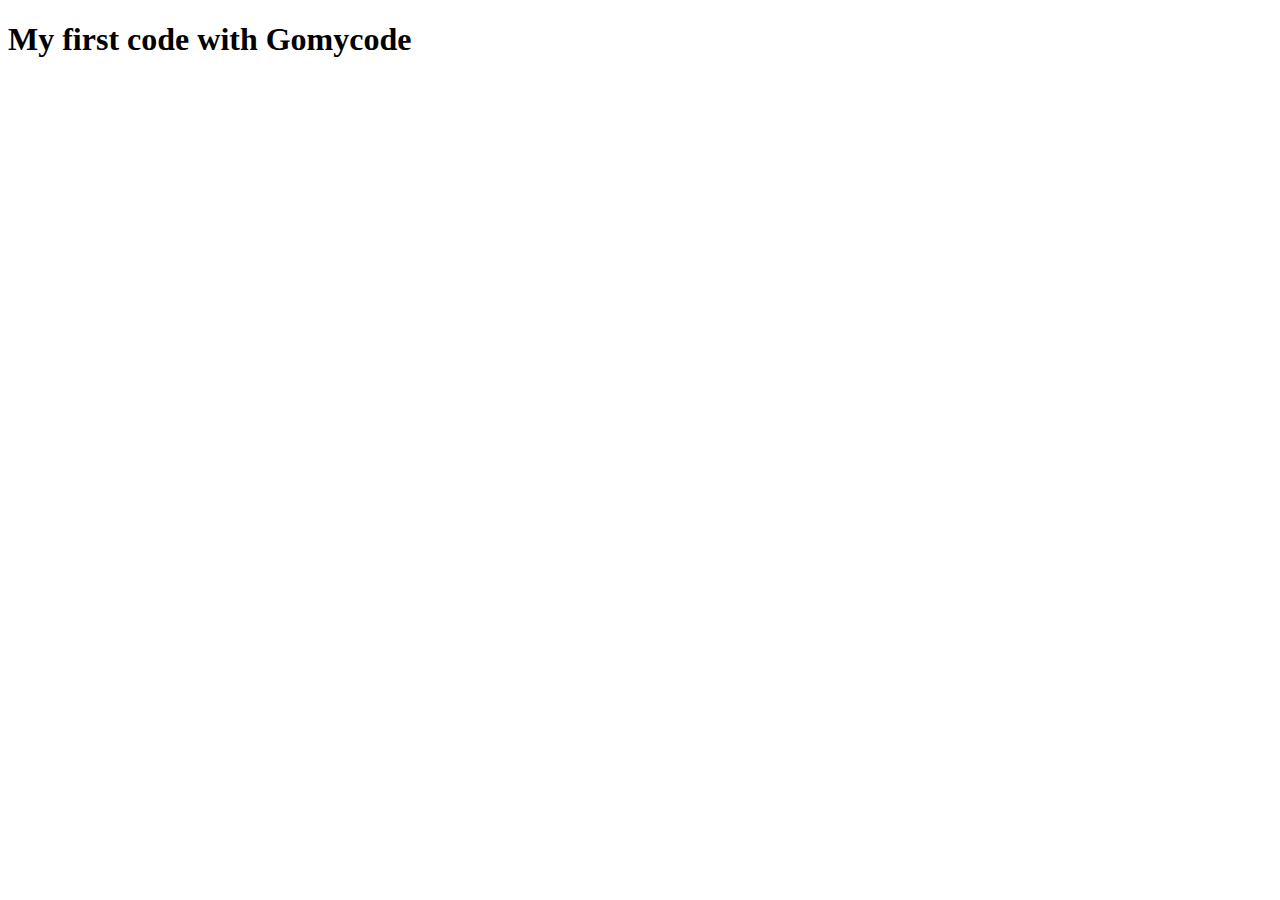
==== Index.html @ 74e32e61 "adding gomycode html file" ====
<!DOCTYPE html>
<html lang="en">
<head>
    <meta charset="UTF-8">
    <meta name="viewport" content="width=device-width, initial-scale=1.0">
    <title>GOMYCODE TRAINING</title>
</head>
<body>
    <h1>My first code with Gomycode</h1>
</body>
</html>
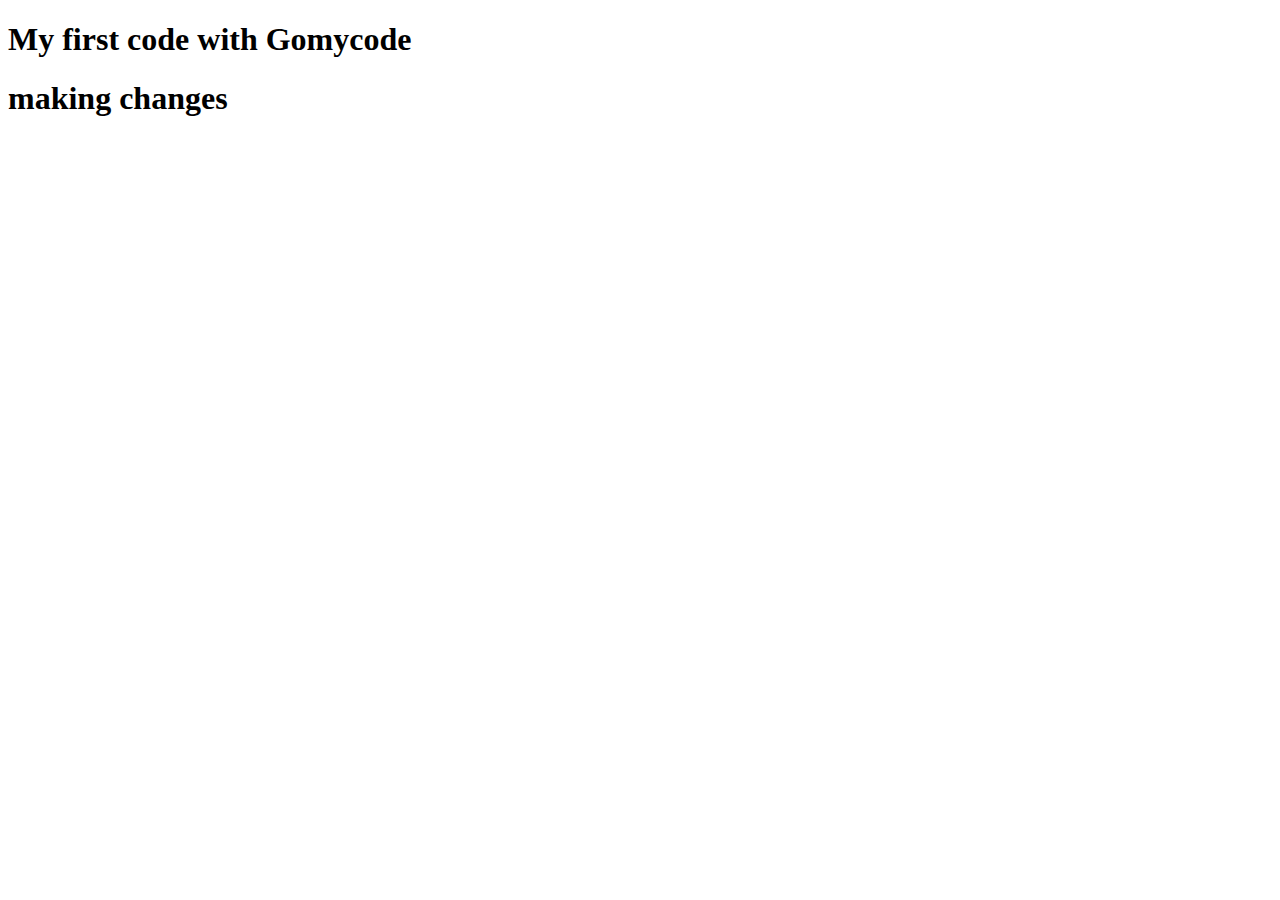
==== commit b9970aa4: "edited the gomycode html file" ====
--- a/Index.html
+++ b/Index.html
@@ -7,5 +7,6 @@
 </head>
 <body>
     <h1>My first code with Gomycode</h1>
+    <h1>making changes</h1>
 </body>
 </html>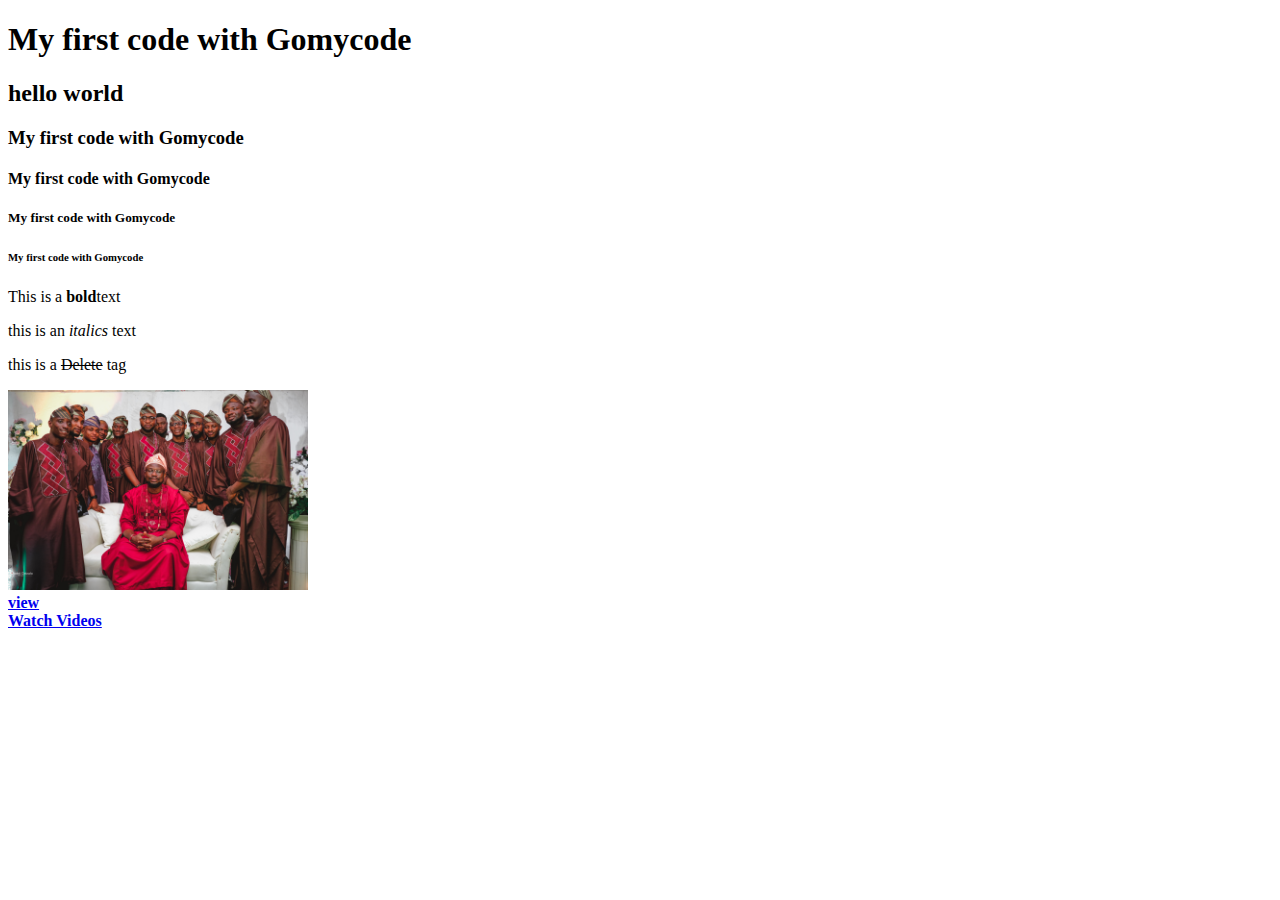
==== commit 1a02f5ac: "HTML training" ====
--- a/Index.html
+++ b/Index.html
@@ -6,7 +6,29 @@
     <title>GOMYCODE TRAINING</title>
 </head>
 <body>
+    <!-- different types of H tags and their fonts -->
     <h1>My first code with Gomycode</h1>
-    <h1>making changes</h1>
+    <h2 title= "first code with Gomycode">hello world </h2>
+    <h3>My first code with Gomycode</h3>
+    <h4>My first code with Gomycode</h4>
+    <h5>My first code with Gomycode</h5>
+    <h6>My first code with Gomycode</h6>
+
+    <!-- bold, italics and delete tags -->
+    <p>This is a <b>bold</b>text </p>
+    <p>this is an <i>italics</i> text </p>
+    <p>this is a <del>Delete</del> tag</p>
+
+    <!-- the imag tag -->
+    <img width="300" height="200" src="images/test2.jpg" alt="deji wedding">
+    <br>
+
+    <!-- Anchor tag links two html files together -->
+    <a href="second.html"><b>view</b></a>
+    <br>
+
+    <!-- linking to an external url -->
+    <a href="https://youtube.com" target="_blank"><b>Watch Videos</b></a>
+
 </body>
 </html>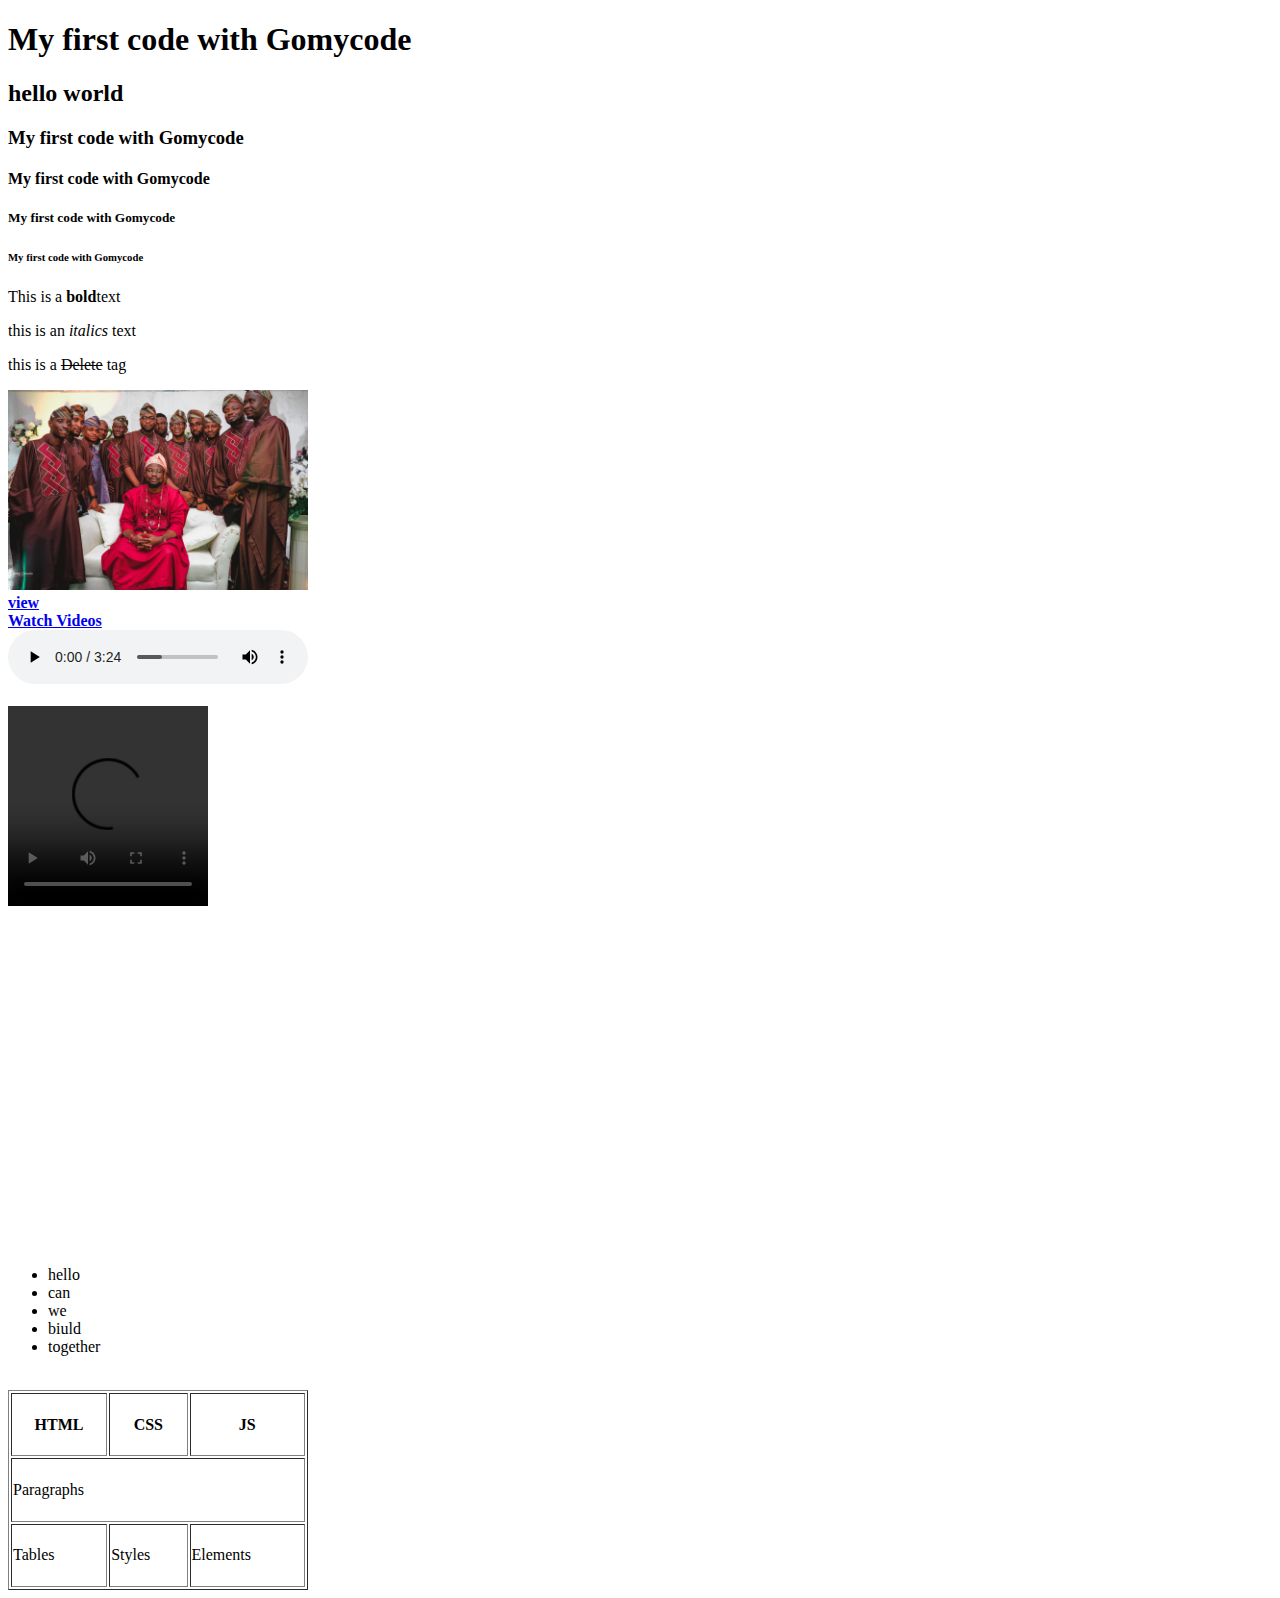
==== commit ce7cbcc0: "assignment" ====
--- a/Index.html
+++ b/Index.html
@@ -29,6 +29,61 @@
 
     <!-- linking to an external url -->
     <a href="https://youtube.com" target="_blank"><b>Watch Videos</b></a>
+    <br>
+
+
+    <!-- adding an audio tag -->
+    <audio controls autoplay=true>
+        <source src="media/music.mp3" type="audio/mpeg">
+            Please Check the audio Extension
+    </audio>
+    <br>
+    <br>
+
+    <!-- the video tag is used to add videos -->
+    <video width="200" height="200" controls autoplay="true"> 
+        <source src="media/videos/video.mp4" type="video/mp4">
+    </video>
+    <br>
+    <br>
+
+<!-- the iframe tag is used to embedd videos -->
+    <iframe width="400" height="300" 
+    src="https://www.youtube.com/embed/49bPz5eL0KY?si=-dJKkmVc5fdTJ7JU" 
+    title="YouTube video player" 
+    frameborder="0" 
+    allow="accelerometer; autoplay; clipboard-write; encrypted-media; gyroscope; picture-in-picture; web-share" 
+    allowfullscreen></iframe>
+    <br>
+    <br>
+
+    <!-- creating a list -->
+    <ul>
+        <li>hello</li>
+        <li>can</li>
+        <li>we</li>
+        <li>biuld</li>
+        <li>together</li>
+    </ul>
+
+    <!-- the table tag -->
+    <table border="1" height=200 width="300">
+        <tr>
+            <th>HTML</th>
+            <th>CSS</th>
+            <th>JS</th>
+        </tr>
+        <tr>
+            <td colspan="3">Paragraphs</td>
+            <!-- <td>Selectors</td>
+            <td>DOM</td> -->
+        </tr>
+        <tr>
+            <td>Tables</td>
+            <td>Styles</td>
+            <td>Elements</td>
+        </tr>
+    </table>
 
 </body>
 </html>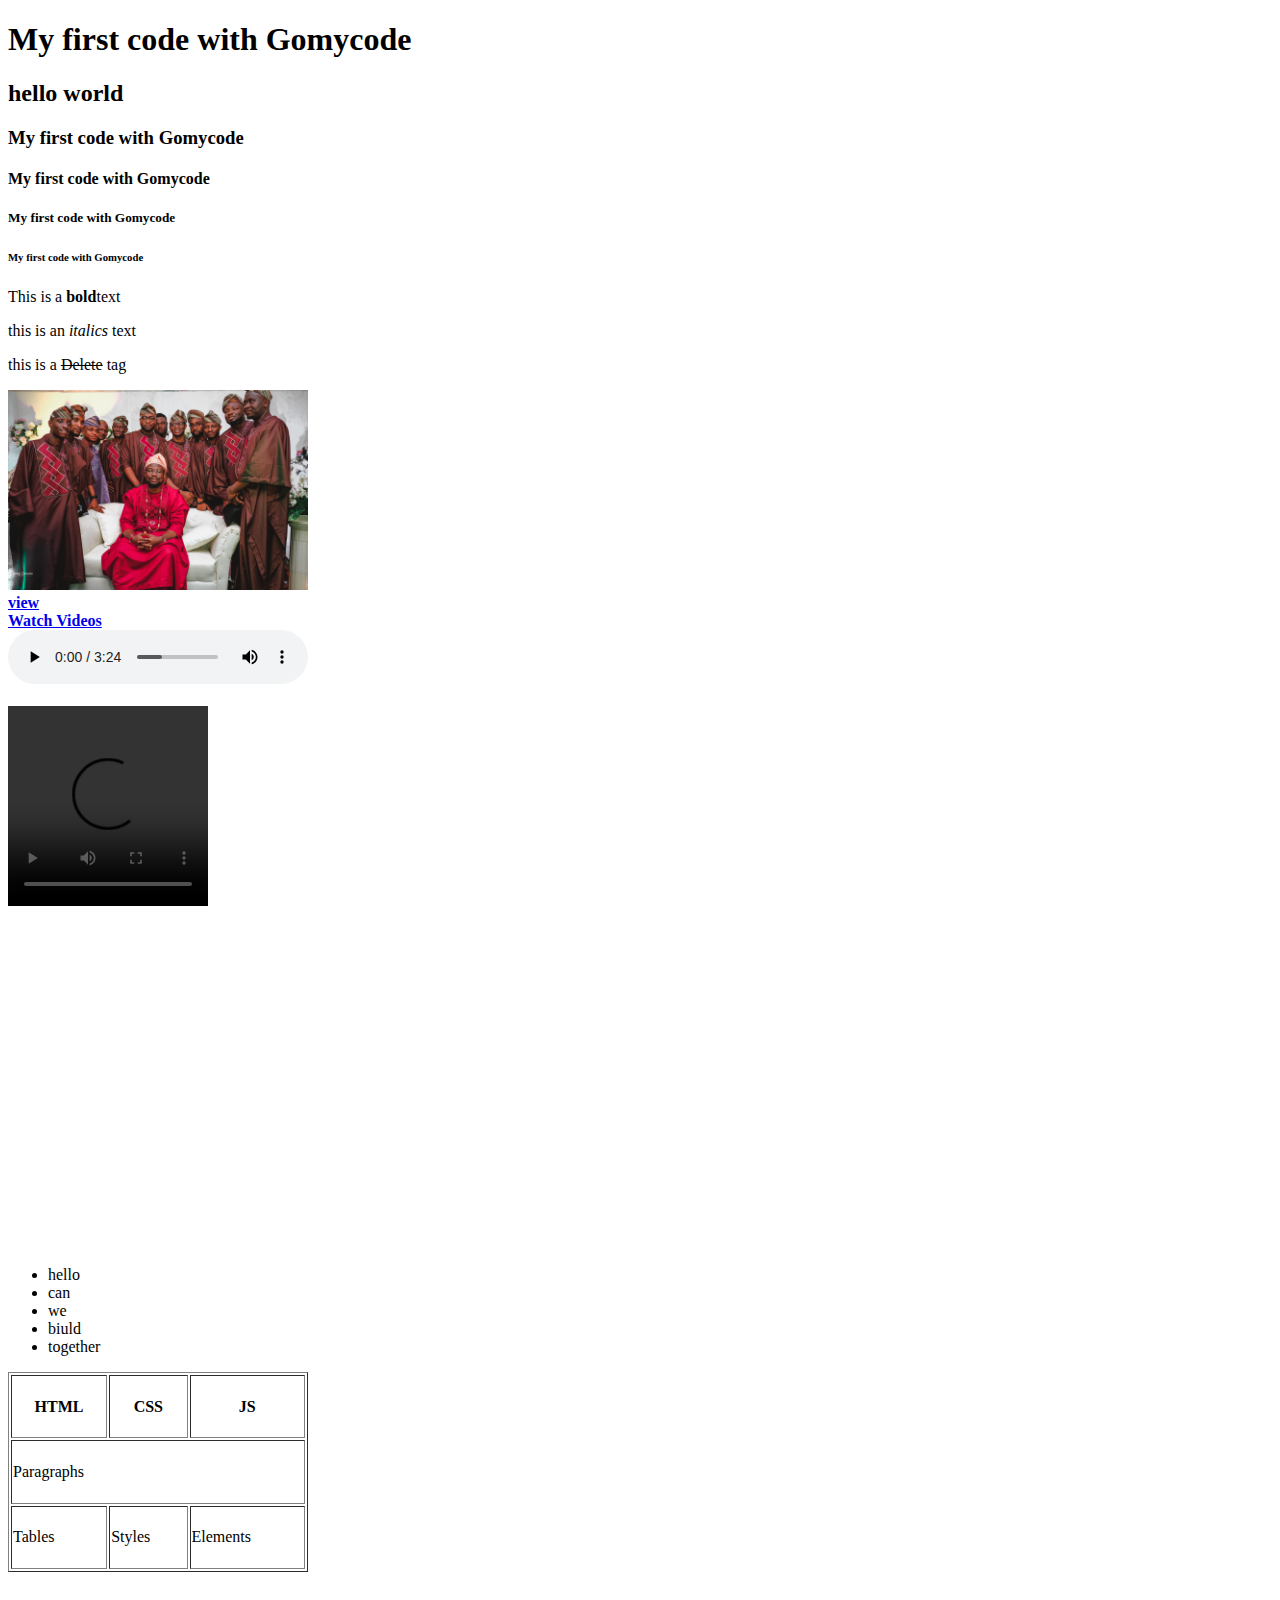
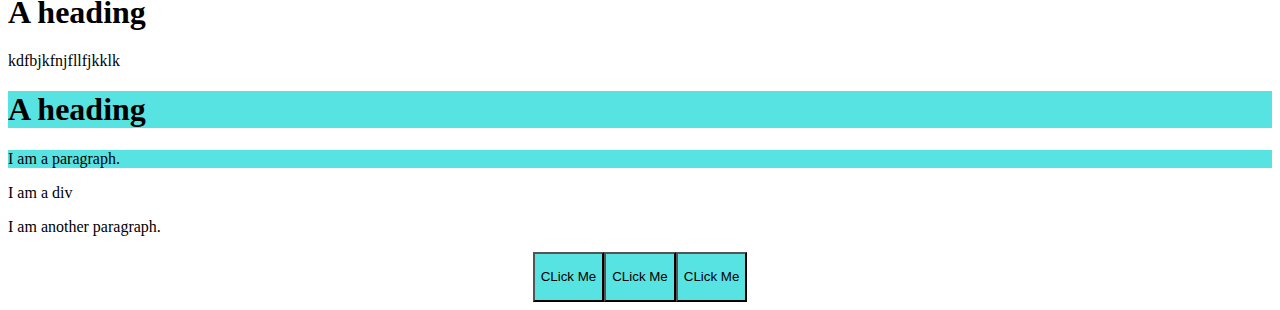
==== commit 0f940bd5: "All" ====
--- a/Index.html
+++ b/Index.html
@@ -4,6 +4,7 @@
     <meta charset="UTF-8">
     <meta name="viewport" content="width=device-width, initial-scale=1.0">
     <title>GOMYCODE TRAINING</title>
+ <link rel="stylesheet" type="text/css" href="styles/index.css">
 </head>
 <body>
     <!-- different types of H tags and their fonts -->
@@ -24,7 +25,7 @@
     <br>
 
     <!-- Anchor tag links two html files together -->
-    <a href="second.html"><b>view</b></a>
+    <a href="stime.html"><b>view</b></a>
     <br>
 
     <!-- linking to an external url -->
@@ -83,7 +84,27 @@
             <td>Styles</td>
             <td>Elements</td>
         </tr>
-    </table>
+    </table>
+
+    <article>
+        <h1>A heading</h1>
+        <div class="box">
+            <div class="inner-box"> 
+            <p>kdfbjkfnjfllfjkklk</p>
+            </div>
+        </div>
+
+        <h1 id="btn1">A heading</h1>
+        <p id="btn2">I am a paragraph.</p>
+        <div id="btn3">I am a div</div>
+        <p>I am another paragraph.</p>
+    </article>
+    <header class="header">
+        <button type="submit">CLick Me</button>
+        <button type="submit">CLick Me</button>
+        <button type="submit">CLick Me</button>
+    </header>
+
 
 </body>
 </html>--- a/styles/index.css
+++ b/styles/index.css
@@ -0,0 +1,25 @@
+#btn1 {
+  background: #58e3e3;
+}
+
+#btn2 {
+  background: #58e3e3;
+}
+
+p {
+  color: black;
+}
+
+.header {
+  display: flex;
+  justify-content: center;
+  align-items: center;
+}
+.header button {
+  height: 50px;
+  background-color: #58e3e3;
+  text-align: center;
+}
+.header button:hover {
+  background: #e3ab58;
+}/*# sourceMappingURL=index.css.map */